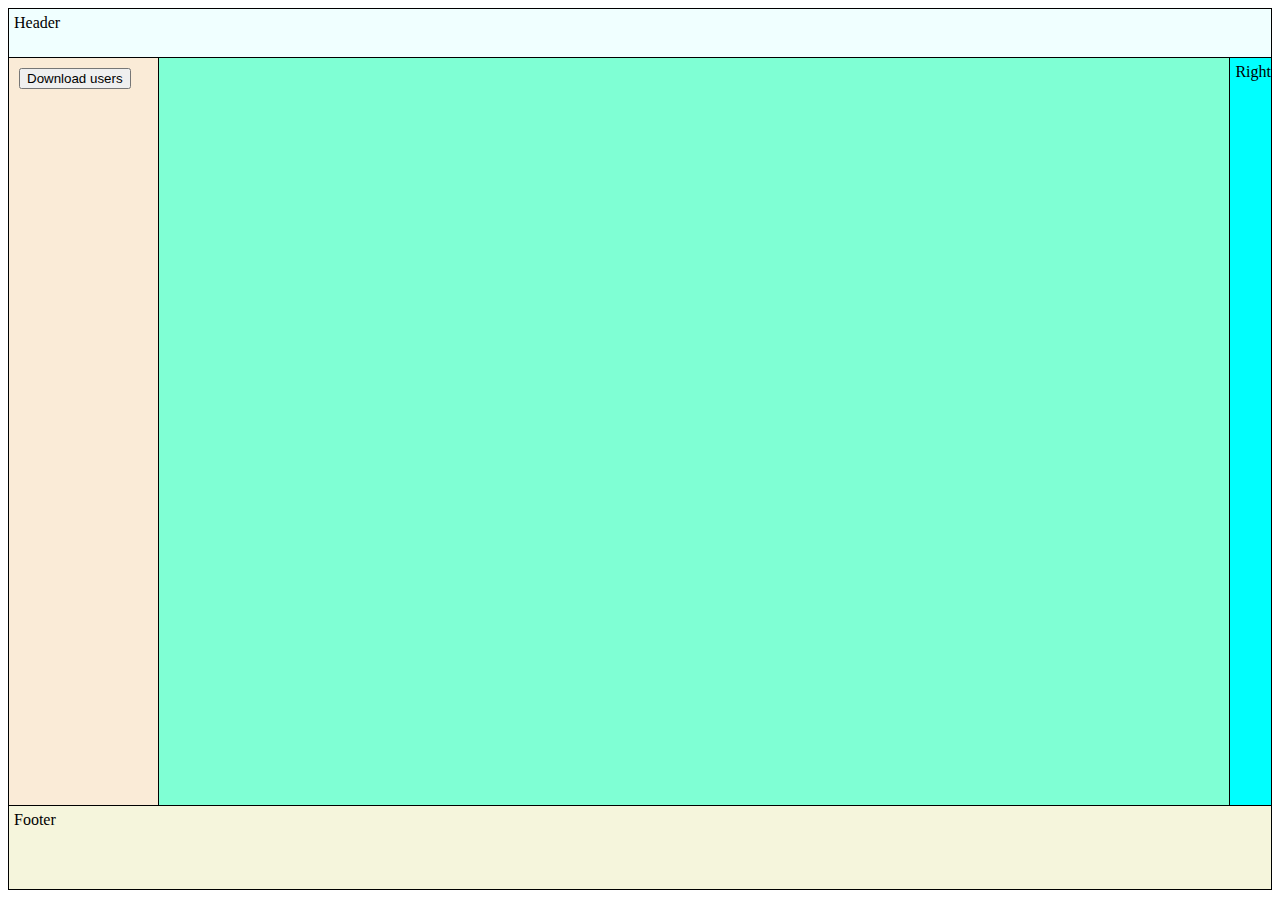
==== CarsRentApplication/wwwroot/html/admin/admin.html @ 635cc4e7 "Added authorization to static files via middleware." ====
<!DOCTYPE html>
<html lang="en">

<head>
    <meta charset="UTF-8">
    <meta http-equiv="X-UA-Compatible" content="IE=edge">
    <meta name="viewport" content="width=device-width, initial-scale=1.0">
    <link href="../../index.css" rel="stylesheet" type="text/css">
    <title>Admin</title>
</head>

<body>
    <div class="containerRightClosed">
        <div class="main" id="main">

        </div>
        <div class="left">
            <div>
                <button id="DownloadUsers">Download users</button>
            </div>
            <div></div>
            <div></div>
            <div></div>
            <div></div>
        </div>
        <div class="right">Right</div>
        <div class="header">Header</div>
        <div class="footer">Footer</div>
    </div>
    <script src="../../js/admin.js"></script>
</body>

</html>
---- CarsRentApplication/wwwroot/index.css ----
@charset "utf-8";

html,
body {
    height: 100%;
}

.containerRightClosed {
    text-align: left;
    min-height: 98%;
    display: grid;
    grid-template-columns: 150px 1fr auto;
    grid-template-rows: 50px 1fr 85px;
    grid-template-areas:
        'header header header'
        'left main right'
        'footer footer footer';
}

.left {
    grid-area: left;
    background-color: antiquewhite;
    border-width: 0 0 0 1px;
    border-style: solid;
}

.right {
    background-color: aqua;
    grid-area: right;
    border-width: 0 1px 0 0;
    border-style: solid;
}

.main {
    grid-area: main;
    background-color: aquamarine;
    border-width: 0px 1px;
    border-style: solid;
}

.header {
    grid-area: header;
    background-color: azure;
    border-width: 1px;
    border-style: solid;
}

.footer {
    grid-area: footer;
    background-color: beige;
    border-width: 1px;
    border-style: solid;
}

.containerRightClosed div {
    padding: 5px 0px 0px 5px;
}
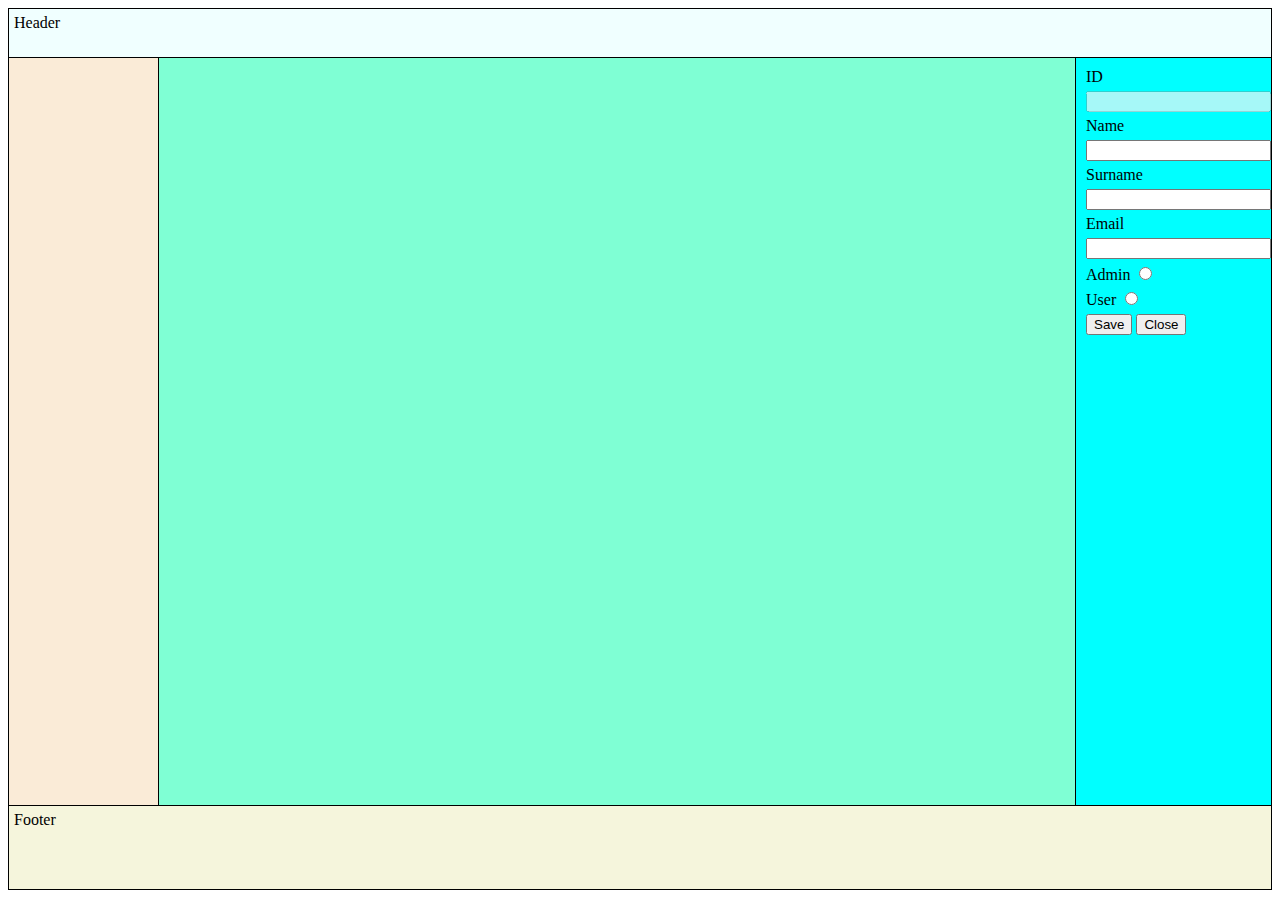
==== commit 6aae7884: "added endpoint and fetch(front ajax) request for GET users count. Refactored js code(god functions t" ====
--- a/CarsRentApplication/wwwroot/html/admin/admin.html
+++ b/CarsRentApplication/wwwroot/html/admin/admin.html
@@ -10,24 +10,56 @@
 </head>
 
 <body>
-    <div class="containerRightClosed">
+    <div class="containerRightClosed" id="container">
         <div class="main" id="main">
-
         </div>
         <div class="left">
+        </div>
+        <div class="right hidden">
             <div>
-                <button id="DownloadUsers">Download users</button>
+                <label for="IdInput">ID</label>
             </div>
-            <div></div>
-            <div></div>
-            <div></div>
-            <div></div>
+            <div>
+                <input id="idInput" disabled="true" type="text">
+            </div>
+
+            <div>
+                <label for="nameInput">Name</label>
+            </div>
+            <div><input id="nameInput" type="text">
+            </div>
+
+            <div>
+                <label for="surnameInput">Surname</label>
+            </div>
+            <div>
+                <input id="surnameInput" type="text">
+            </div>
+
+            <div>
+                <label for="emailInput">Email</label>
+            </div>
+            <div>
+                <input id="emailInput" type="text">
+            </div>
+
+            <div>
+                <label for="roleAdmin">Admin</label>
+                <input name="roleInput" id="roleAdmin" type="radio">
+            </div>
+            <div>
+                <label for="roleUser">User</label>
+                <input name="roleInput" id="roleUser" type="radio">
+            </div>
+            <div>
+                <button id="saveUserButton">Save</button>
+                <button id="closeEditUserAreaButton">Close</button>
+            </div>
         </div>
-        <div class="right">Right</div>
         <div class="header">Header</div>
         <div class="footer">Footer</div>
     </div>
-    <script src="../../js/admin.js"></script>
+    <script src="../../js/adminUsersUnit.js"></script>
 </body>
 
 </html>